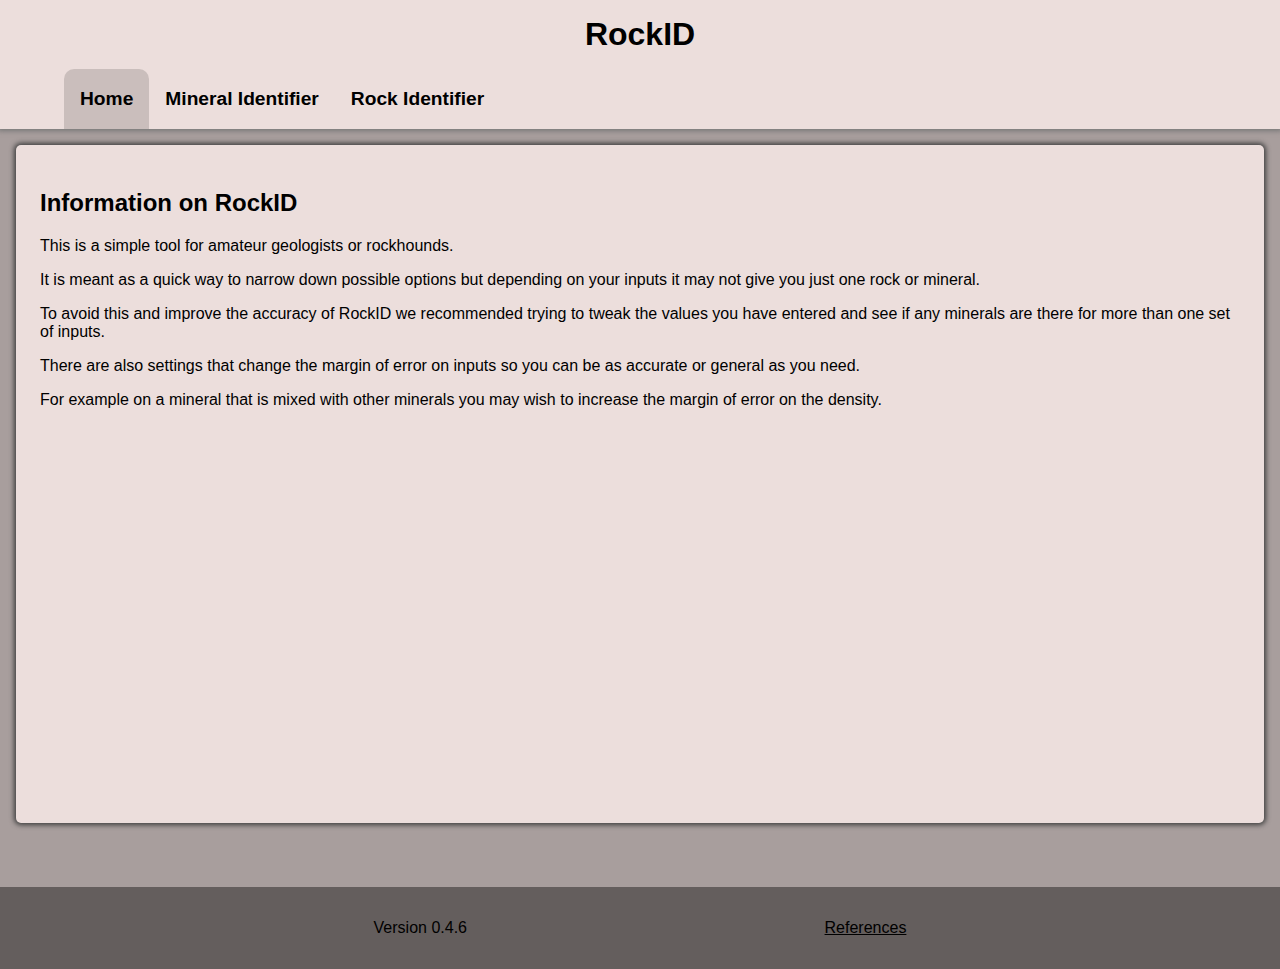
==== index.html @ b5d88537 "Update 0.4.6" ====
<html>
    <head>
        <link rel="stylesheet" href="style.css">
        <title>RockID</title>
		<meta name="viewport" content="width=device-width, initial-scale=1" />
        <script src="https://code.jquery.com/jquery-3.6.0.min.js" integrity="sha256-/xUj+3OJU5yExlq6GSYGSHk7tPXikynS7ogEvDej/m4="crossorigin="anonymous"> </script>
        <script src = "script.js"></script>
        <script src = "myData.js"></script>
    </head>
    <body>
        <header>
            <h1 class="unselectable">RockID</h1>
            <nav>
                <div class="tab unselectable" id="homeTab">
                    <h3>Home</h3>
                </div>
                <div class="tab unselectable" id="idTab">
                    <h3>Mineral Identifier</h3>
                </div>
                <div class="tab unselectable" id="rockIdTab">
                    <h3>Rock Identifier</h3>
                </div>
            </nav>
        </header>
        <main id="main">
            <div id="home" class="unselectable">
                <h2>
                    Information on RockID
                </h2>
                <p>
                    This is a simple tool for amateur geologists or rockhounds. 
                </p>
                <p>
                    It is meant as a quick way to narrow down possible options but depending on your inputs it may not give you just one rock or mineral. 
                </p>
                <p>
                    To avoid this and improve the accuracy of RockID we recommended trying to tweak the values you have entered and see if any minerals are there for more than one set of inputs.
                </p>
                <p>
                    There are also settings that change the margin of error on inputs so you can be as accurate or general as you need.
                </p>
                <p>
                    For example on a mineral that is mixed with other minerals you may wish to increase the margin of error on the density.
                </p>
            </div>
            <div id="mineralIdentifier">
                <h2>
                Search minerals here
               </h2>
                <table>
                    <tr>
                        <td>
                            <label for="hardness">Hardness: </label>
                        </td>
                        <td>
                            <input type="number" id="searchhardness">
                        </td>
                    </tr>
                    <tr>
                        <td>
                            <label for="sg">Specific Gravity (Density): </label>
                        </td>
                        <td>
                            <input type="number" id="searchsg">
                        </td>
                    </tr>
                    <tr>
                        <td>
                            <label for="streak">Streak Colour: </label>
                        </td>
                        <td>
                            <select id="searchstreak">
                                <option value="">unset</option>
                                <option value="White">White</option>
                                <option value="Yellow">Yellow</option>
                                <option value="Yellow Brown">Yellow Brown</option>
                                <option value="Brown">Brown</option>
                                <option value="Orange">Orange</option>
                                <option value="Yellow-Orange">Yellow-Orange</option>
                                <option value="Blueish Green">Blueish Green</option>
                                <option value="Green">Green</option>
                                <option value="Greenish Black">Greenish Black</option>
                                <option value="Blue">Blue</option>
                                <option value="Purple">Purple</option>
                                <option value="Red">Red</option>
                                <option value="Grey-Black">Grey-Black</option>
                                <option value="Black">Black</option>
                                <option value="Greyish">Greyish</option>
                                <option value="Colourless">Colourless</option>
                            </select>
                        </td>
                    </tr>
                    <tr>
                        <td>
                            <label for="lustre">Lustre: </label>
                        </td>
                        <td>
                            <select id="searchlustre">
                                <option value="">unset</option>
                                <option value="Adamantine">Adamantine</option>
                                <option value="Dull">Dull</option>
                                <option value="Greasy">Greasy</option>
                                <option value="Metallic">Metallic</option>
                                <option value="Pearly">Pearly</option>
                                <option value="Resinous">Resinous</option>
                                <option value="Silky">Silky</option>
                                <option value="Submetallic">Submetallic</option>
                                <option value="Vitreous">Vitreous</option>
                                <option value="Waxy">Waxy</option>
                            </select>
                        </td>
                    </tr>
                    <tr>
                        <td>
                            <label for="colour">Colour: </label>
                        </td>
                        <td>
                            <select id="searchcolour">
                                <option value="">unset</option>
                                <option value="Violet Brown">Violet Brown</option>
                                <option value="Brown">Brown</option>
                                <option value="Reddish Brown">Reddish Brown</option>
                                <option value="Red">Red</option>
                                <option value="Reddish Orange">Reddish Orange</option>
                                <option value="Bronze">Bronze</option>
                                <option value="Orange">Orange</option>
                                <option value="Gold">Gold</option>
                                <option value="Yellow-Brown">Yellow-Brown</option>
                                <option value="Yellow">Yellow</option>
                                <option value="Green">Green</option>
                                <option value="Greenish">Greenish</option>
                                <option value="Greenish Black">Greenish Black</option>
                                <option value="Blue Grey">Blue Grey</option>
                                <option value="Blue">Blue</option>
                                <option value="Purple">Purple</option>
                                <option value="Indigo">Indigo</option>
                                <option value="Pink">Pink</option>
                                <option value="Black">Black</option>
                                <option value="Grey">Grey</option>
                                <option value="Greyish">Greyish</option>
                                <option value="White">White</option>
                                <option value="Colourless">Colourless</option>
                            </select>
                        </td>
                    </tr>
                    <tr>
                        <td>
                            <button id="search">Search</button>
                        </td>
                        <td>
                            
                        </td>
                    </tr>
                </table>
                
                <p id="output"></p>
            </div>
            <div id="rockIdentifier">
                <div>
                    <h2 id="question">Press start to begin.</h2>
                    <select id="input">
    
                    </select>
                    <input type="button" value="Start" id="submit">
                    <input type="button" value="Reset" id="reset">
                </div>
                <div id="definitions">
                    <h2>Definitions</h2>
                    <p id="def"></p>
                </div>
            </div>
        </main>
        <footer>
            <p>Version 0.4.6</p>
            <p><a href="references.html">References</a></p>
        </footer>
    </body>
</html>
---- style.css ----
body {
    margin: 0px;
    padding: 0px;
    font-family:Arial, Helvetica, sans-serif;
    background-color: #A89E9D;
}
header {
    text-align: center;
}
h1 {
    font-size: 2rem;
}
h2 {
    font-size: 1.5rem;
}
h3 {
    font-size: 1.2rem;
}
p {
    font-size: 1rem;
}
.tab {
    text-align: center;
    padding-left: 1rem;
    padding-right: 1rem;
    cursor: pointer;
    position: relative;
    transition: 0.2s;
    border-top-left-radius: 10px;
    border-top-right-radius: 10px;
}
.unselectable {
    -webkit-touch-callout: none;
    -webkit-user-select: none;
    -khtml-user-select: none;
    -moz-user-select: none;
    -ms-user-select: none;
    user-select: none;
}
nav {
    display: flex;
    overflow:hidden;
    padding-left: 5%;
}
header {
    background-color: #ECDEDC;
    box-shadow: 0px 0px 5px 2px #777777;
}
h1 {
    margin: 0px;
    padding-top: 1rem;
    padding-bottom: 1rem;
}
#homeTab {
    background-color: #CABEBC;
}
#rockIdentifier {
    display: none;
}
#rockIdentifier div {
    flex-grow: 1;
}
#mineralIdentifier {
    display: none;
}
main {
    width: calc(100% - 5rem);
    margin-left: 1rem;
    margin-top: 1rem;
    background-color: #ECDEDC;
    min-height: 70%;
    padding: 1.5rem;
    position: relative;
    box-shadow: 0px 0px 5px 2px #3f3f3f;
    border-radius: 5px;
    margin-bottom: 5%;
}
table {
    max-width: 20rem;
}
#reset, #input {
    visibility: hidden;
}
footer {
    padding: 1rem;
    width: calc(100% - 2rem);
    background-color: #645E5D;
    display: flex;
    justify-content: space-evenly;
}
a {
    color: black;
}
html::-webkit-scrollbar {
    display: none;
  }
html {
    -ms-overflow-style: none;  
    scrollbar-width: none;  
  }
@media (max-width:32em), print {
    nav {
        font-size: 1.2rem;
    }
    .tab {
        height: 3rem;
        display: flex;
        justify-content: center;
        align-items: center;
    }
    .tab h3 {
        margin-top: 0;
        margin-bottom: 0;
    }
    main {
        width: calc(100% - 3rem);
        margin-left: 0.75rem;
        margin-top: 0.75rem;
        padding: 0.75rem;
    }
    #definitions {
        margin-top: 2rem;
    }
}
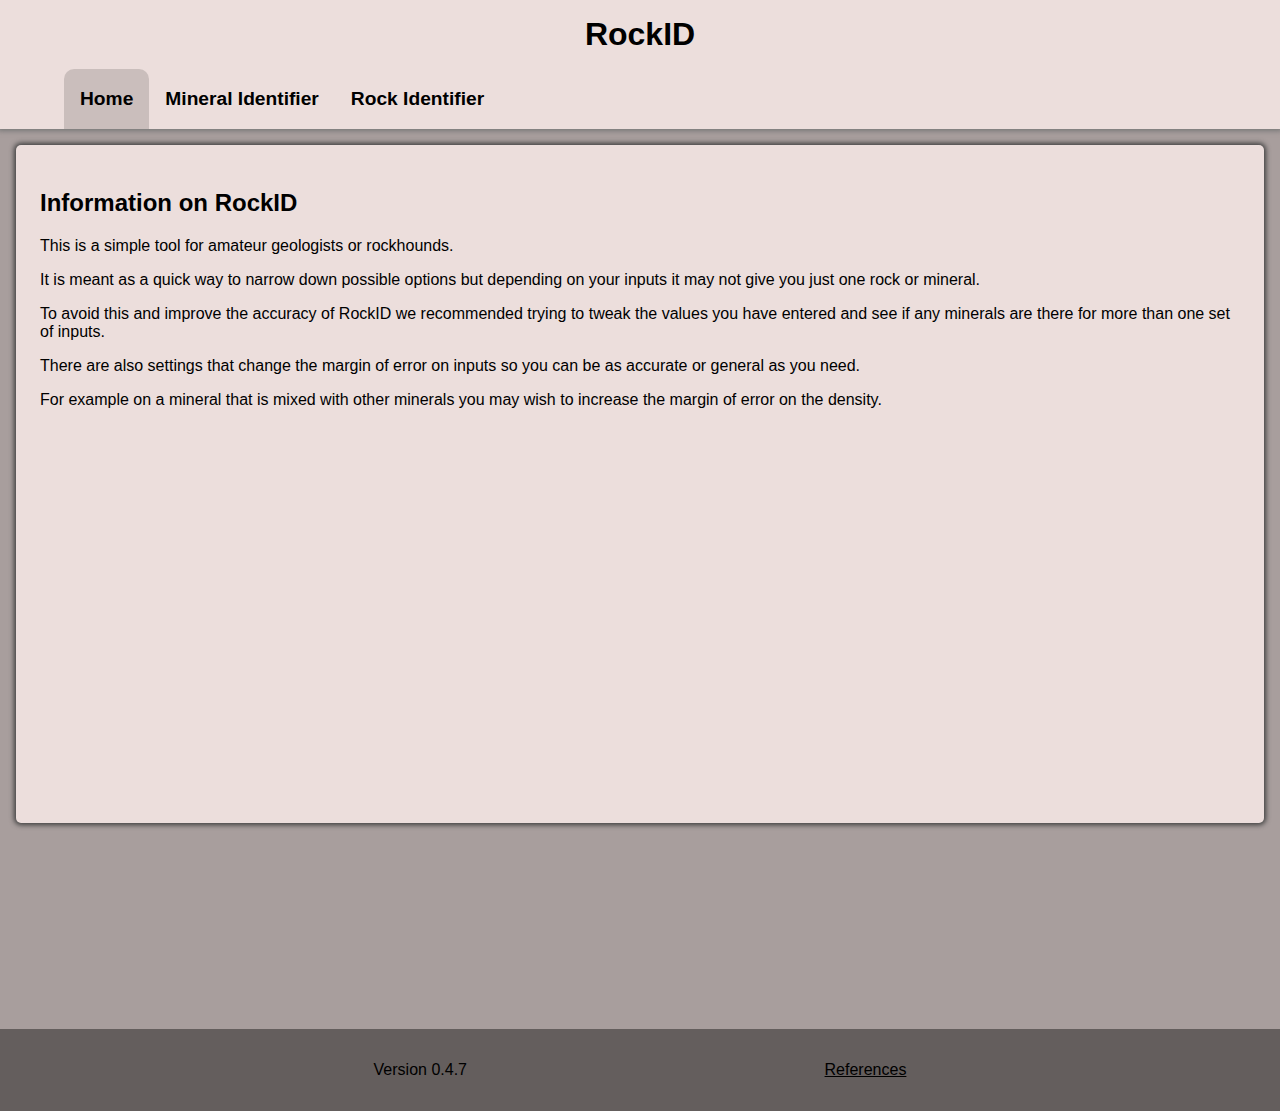
==== commit 41c1d147: "added swiping to change tabs" ====
--- a/index.html
+++ b/index.html
@@ -23,7 +23,7 @@
             </nav>
         </header>
         <main id="main">
-            <div id="home" class="unselectable">
+            <div id="home" class="unselectable mainSection">
                 <h2>
                     Information on RockID
                 </h2>
@@ -43,7 +43,7 @@
                     For example on a mineral that is mixed with other minerals you may wish to increase the margin of error on the density.
                 </p>
             </div>
-            <div id="mineralIdentifier">
+            <div id="mineralIdentifier" class="mainSection">
                 <h2>
                 Search minerals here
                </h2>
@@ -155,7 +155,7 @@
                 
                 <p id="output"></p>
             </div>
-            <div id="rockIdentifier">
+            <div id="rockIdentifier" class="mainSection">
                 <div>
                     <h2 id="question">Press start to begin.</h2>
                     <select id="input">
@@ -171,7 +171,7 @@
             </div>
         </main>
         <footer>
-            <p>Version 0.4.6</p>
+            <p>Version 0.4.7</p>
             <p><a href="references.html">References</a></p>
         </footer>
     </body>
--- a/style.css
+++ b/style.css
@@ -3,6 +3,7 @@
     padding: 0px;
     font-family:Arial, Helvetica, sans-serif;
     background-color: #A89E9D;
+    overflow-x: hidden;
 }
 header {
     text-align: center;
@@ -55,25 +56,32 @@
     background-color: #CABEBC;
 }
 #rockIdentifier {
-    display: none;
+    display: flex;
+    margin-left: 120%;
 }
 #rockIdentifier div {
     flex-grow: 1;
 }
 #mineralIdentifier {
-    display: none;
+    display: grid;
+    margin-left: 120%;
 }
 main {
+    position: relative;
+    height: 100%;
+}
+.mainSection {
+    box-shadow: 0px 0px 5px 2px #3f3f3f;
+    border-radius: 5px;
+    margin-bottom: 5%;
     width: calc(100% - 5rem);
     margin-left: 1rem;
     margin-top: 1rem;
     background-color: #ECDEDC;
     min-height: 70%;
     padding: 1.5rem;
-    position: relative;
-    box-shadow: 0px 0px 5px 2px #3f3f3f;
-    border-radius: 5px;
-    margin-bottom: 5%;
+    transition: 0.2s;
+    position: absolute;
 }
 table {
     max-width: 20rem;
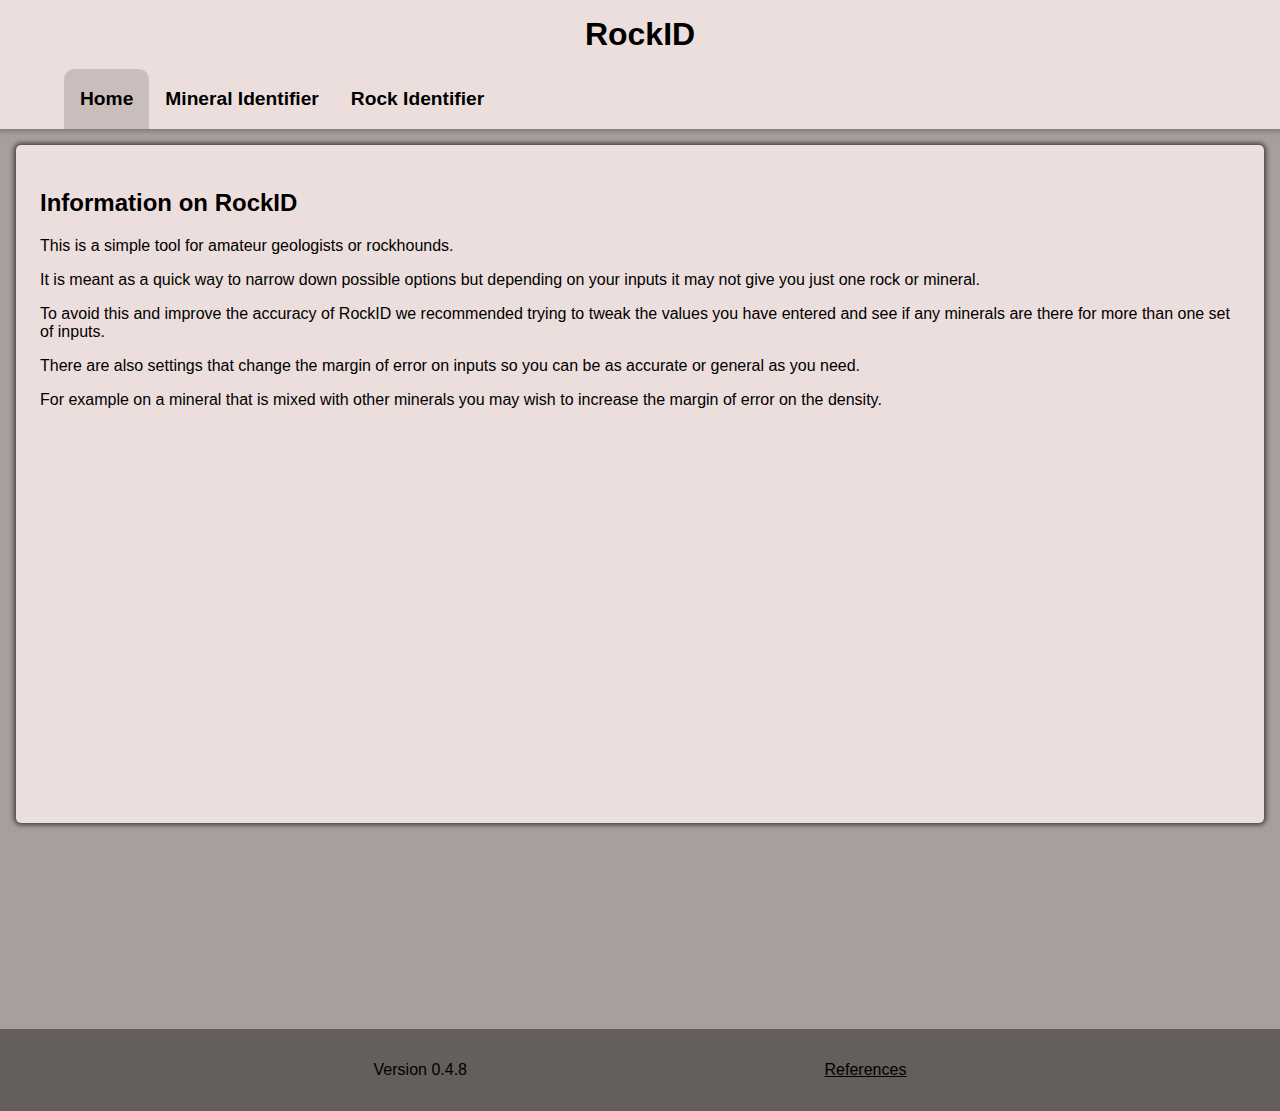
==== commit 41e1ed7e: "update 0.4.8" ====
--- a/index.html
+++ b/index.html
@@ -8,171 +8,173 @@
         <script src = "myData.js"></script>
     </head>
     <body>
-        <header>
-            <h1 class="unselectable">RockID</h1>
-            <nav>
-                <div class="tab unselectable" id="homeTab">
-                    <h3>Home</h3>
+        <div class="content">
+            <header>
+                <h1 class="unselectable">RockID</h1>
+                <nav>
+                    <div class="tab unselectable" id="homeTab">
+                        <h3>Home</h3>
+                    </div>
+                    <div class="tab unselectable" id="idTab">
+                        <h3>Mineral Identifier</h3>
+                    </div>
+                    <div class="tab unselectable" id="rockIdTab">
+                        <h3>Rock Identifier</h3>
+                    </div>
+                </nav>
+            </header>
+            <main id="main">
+                <div id="home" class="unselectable mainSection">
+                    <h2>
+                        Information on RockID
+                    </h2>
+                    <p>
+                        This is a simple tool for amateur geologists or rockhounds. 
+                    </p>
+                    <p>
+                        It is meant as a quick way to narrow down possible options but depending on your inputs it may not give you just one rock or mineral. 
+                    </p>
+                    <p>
+                        To avoid this and improve the accuracy of RockID we recommended trying to tweak the values you have entered and see if any minerals are there for more than one set of inputs.
+                    </p>
+                    <p>
+                        There are also settings that change the margin of error on inputs so you can be as accurate or general as you need.
+                    </p>
+                    <p>
+                        For example on a mineral that is mixed with other minerals you may wish to increase the margin of error on the density.
+                    </p>
                 </div>
-                <div class="tab unselectable" id="idTab">
-                    <h3>Mineral Identifier</h3>
+                <div id="mineralIdentifier" class="mainSection">
+                    <h2>
+                    Search minerals here
+                </h2>
+                    <table>
+                        <tr>
+                            <td>
+                                <label for="hardness">Hardness: </label>
+                            </td>
+                            <td>
+                                <input type="number" id="searchhardness">
+                            </td>
+                        </tr>
+                        <tr>
+                            <td>
+                                <label for="sg">Specific Gravity (Density): </label>
+                            </td>
+                            <td>
+                                <input type="number" id="searchsg">
+                            </td>
+                        </tr>
+                        <tr>
+                            <td>
+                                <label for="streak">Streak Colour: </label>
+                            </td>
+                            <td>
+                                <select id="searchstreak">
+                                    <option value="">unset</option>
+                                    <option value="White">White</option>
+                                    <option value="Yellow">Yellow</option>
+                                    <option value="Yellow Brown">Yellow Brown</option>
+                                    <option value="Brown">Brown</option>
+                                    <option value="Orange">Orange</option>
+                                    <option value="Yellow-Orange">Yellow-Orange</option>
+                                    <option value="Blueish Green">Blueish Green</option>
+                                    <option value="Green">Green</option>
+                                    <option value="Greenish Black">Greenish Black</option>
+                                    <option value="Blue">Blue</option>
+                                    <option value="Purple">Purple</option>
+                                    <option value="Red">Red</option>
+                                    <option value="Grey-Black">Grey-Black</option>
+                                    <option value="Black">Black</option>
+                                    <option value="Greyish">Greyish</option>
+                                    <option value="Colourless">Colourless</option>
+                                </select>
+                            </td>
+                        </tr>
+                        <tr>
+                            <td>
+                                <label for="lustre">Lustre: </label>
+                            </td>
+                            <td>
+                                <select id="searchlustre">
+                                    <option value="">unset</option>
+                                    <option value="Adamantine">Adamantine</option>
+                                    <option value="Dull">Dull</option>
+                                    <option value="Greasy">Greasy</option>
+                                    <option value="Metallic">Metallic</option>
+                                    <option value="Pearly">Pearly</option>
+                                    <option value="Resinous">Resinous</option>
+                                    <option value="Silky">Silky</option>
+                                    <option value="Submetallic">Submetallic</option>
+                                    <option value="Vitreous">Vitreous</option>
+                                    <option value="Waxy">Waxy</option>
+                                </select>
+                            </td>
+                        </tr>
+                        <tr>
+                            <td>
+                                <label for="colour">Colour: </label>
+                            </td>
+                            <td>
+                                <select id="searchcolour">
+                                    <option value="">unset</option>
+                                    <option value="Violet Brown">Violet Brown</option>
+                                    <option value="Brown">Brown</option>
+                                    <option value="Reddish Brown">Reddish Brown</option>
+                                    <option value="Red">Red</option>
+                                    <option value="Reddish Orange">Reddish Orange</option>
+                                    <option value="Bronze">Bronze</option>
+                                    <option value="Orange">Orange</option>
+                                    <option value="Gold">Gold</option>
+                                    <option value="Yellow-Brown">Yellow-Brown</option>
+                                    <option value="Yellow">Yellow</option>
+                                    <option value="Green">Green</option>
+                                    <option value="Greenish">Greenish</option>
+                                    <option value="Greenish Black">Greenish Black</option>
+                                    <option value="Blue Grey">Blue Grey</option>
+                                    <option value="Blue">Blue</option>
+                                    <option value="Purple">Purple</option>
+                                    <option value="Indigo">Indigo</option>
+                                    <option value="Pink">Pink</option>
+                                    <option value="Black">Black</option>
+                                    <option value="Grey">Grey</option>
+                                    <option value="Greyish">Greyish</option>
+                                    <option value="White">White</option>
+                                    <option value="Colourless">Colourless</option>
+                                </select>
+                            </td>
+                        </tr>
+                        <tr>
+                            <td>
+                                <button id="search">Search</button>
+                            </td>
+                            <td>
+                                
+                            </td>
+                        </tr>
+                    </table>
+                    
+                    <p id="output"></p>
                 </div>
-                <div class="tab unselectable" id="rockIdTab">
-                    <h3>Rock Identifier</h3>
+                <div id="rockIdentifier" class="mainSection">
+                    <div>
+                        <h2 id="question">Press start to begin.</h2>
+                        <select id="input">
+        
+                        </select>
+                        <input type="button" value="Start" id="submit">
+                        <input type="button" value="Reset" id="reset">
+                    </div>
+                    <div id="definitions">
+                        <h2>Definitions</h2>
+                        <p id="def"></p>
+                    </div>
                 </div>
-            </nav>
-        </header>
-        <main id="main">
-            <div id="home" class="unselectable mainSection">
-                <h2>
-                    Information on RockID
-                </h2>
-                <p>
-                    This is a simple tool for amateur geologists or rockhounds. 
-                </p>
-                <p>
-                    It is meant as a quick way to narrow down possible options but depending on your inputs it may not give you just one rock or mineral. 
-                </p>
-                <p>
-                    To avoid this and improve the accuracy of RockID we recommended trying to tweak the values you have entered and see if any minerals are there for more than one set of inputs.
-                </p>
-                <p>
-                    There are also settings that change the margin of error on inputs so you can be as accurate or general as you need.
-                </p>
-                <p>
-                    For example on a mineral that is mixed with other minerals you may wish to increase the margin of error on the density.
-                </p>
-            </div>
-            <div id="mineralIdentifier" class="mainSection">
-                <h2>
-                Search minerals here
-               </h2>
-                <table>
-                    <tr>
-                        <td>
-                            <label for="hardness">Hardness: </label>
-                        </td>
-                        <td>
-                            <input type="number" id="searchhardness">
-                        </td>
-                    </tr>
-                    <tr>
-                        <td>
-                            <label for="sg">Specific Gravity (Density): </label>
-                        </td>
-                        <td>
-                            <input type="number" id="searchsg">
-                        </td>
-                    </tr>
-                    <tr>
-                        <td>
-                            <label for="streak">Streak Colour: </label>
-                        </td>
-                        <td>
-                            <select id="searchstreak">
-                                <option value="">unset</option>
-                                <option value="White">White</option>
-                                <option value="Yellow">Yellow</option>
-                                <option value="Yellow Brown">Yellow Brown</option>
-                                <option value="Brown">Brown</option>
-                                <option value="Orange">Orange</option>
-                                <option value="Yellow-Orange">Yellow-Orange</option>
-                                <option value="Blueish Green">Blueish Green</option>
-                                <option value="Green">Green</option>
-                                <option value="Greenish Black">Greenish Black</option>
-                                <option value="Blue">Blue</option>
-                                <option value="Purple">Purple</option>
-                                <option value="Red">Red</option>
-                                <option value="Grey-Black">Grey-Black</option>
-                                <option value="Black">Black</option>
-                                <option value="Greyish">Greyish</option>
-                                <option value="Colourless">Colourless</option>
-                            </select>
-                        </td>
-                    </tr>
-                    <tr>
-                        <td>
-                            <label for="lustre">Lustre: </label>
-                        </td>
-                        <td>
-                            <select id="searchlustre">
-                                <option value="">unset</option>
-                                <option value="Adamantine">Adamantine</option>
-                                <option value="Dull">Dull</option>
-                                <option value="Greasy">Greasy</option>
-                                <option value="Metallic">Metallic</option>
-                                <option value="Pearly">Pearly</option>
-                                <option value="Resinous">Resinous</option>
-                                <option value="Silky">Silky</option>
-                                <option value="Submetallic">Submetallic</option>
-                                <option value="Vitreous">Vitreous</option>
-                                <option value="Waxy">Waxy</option>
-                            </select>
-                        </td>
-                    </tr>
-                    <tr>
-                        <td>
-                            <label for="colour">Colour: </label>
-                        </td>
-                        <td>
-                            <select id="searchcolour">
-                                <option value="">unset</option>
-                                <option value="Violet Brown">Violet Brown</option>
-                                <option value="Brown">Brown</option>
-                                <option value="Reddish Brown">Reddish Brown</option>
-                                <option value="Red">Red</option>
-                                <option value="Reddish Orange">Reddish Orange</option>
-                                <option value="Bronze">Bronze</option>
-                                <option value="Orange">Orange</option>
-                                <option value="Gold">Gold</option>
-                                <option value="Yellow-Brown">Yellow-Brown</option>
-                                <option value="Yellow">Yellow</option>
-                                <option value="Green">Green</option>
-                                <option value="Greenish">Greenish</option>
-                                <option value="Greenish Black">Greenish Black</option>
-                                <option value="Blue Grey">Blue Grey</option>
-                                <option value="Blue">Blue</option>
-                                <option value="Purple">Purple</option>
-                                <option value="Indigo">Indigo</option>
-                                <option value="Pink">Pink</option>
-                                <option value="Black">Black</option>
-                                <option value="Grey">Grey</option>
-                                <option value="Greyish">Greyish</option>
-                                <option value="White">White</option>
-                                <option value="Colourless">Colourless</option>
-                            </select>
-                        </td>
-                    </tr>
-                    <tr>
-                        <td>
-                            <button id="search">Search</button>
-                        </td>
-                        <td>
-                            
-                        </td>
-                    </tr>
-                </table>
-                
-                <p id="output"></p>
-            </div>
-            <div id="rockIdentifier" class="mainSection">
-                <div>
-                    <h2 id="question">Press start to begin.</h2>
-                    <select id="input">
-    
-                    </select>
-                    <input type="button" value="Start" id="submit">
-                    <input type="button" value="Reset" id="reset">
-                </div>
-                <div id="definitions">
-                    <h2>Definitions</h2>
-                    <p id="def"></p>
-                </div>
-            </div>
-        </main>
-        <footer>
-            <p>Version 0.4.7</p>
-            <p><a href="references.html">References</a></p>
-        </footer>
+            </main>
+            <footer>
+                <p>Version 0.4.8</p>
+                <p><a href="references.html">References</a></p>
+            </footer>
+        </div>
     </body>
 </html>--- a/style.css
+++ b/style.css
@@ -4,6 +4,10 @@
     font-family:Arial, Helvetica, sans-serif;
     background-color: #A89E9D;
     overflow-x: hidden;
+}
+.content {
+    overflow-x: hidden;
+    position: relative;
 }
 header {
     text-align: center;
@@ -120,12 +124,6 @@
         margin-top: 0;
         margin-bottom: 0;
     }
-    main {
-        width: calc(100% - 3rem);
-        margin-left: 0.75rem;
-        margin-top: 0.75rem;
-        padding: 0.75rem;
-    }
     #definitions {
         margin-top: 2rem;
     }
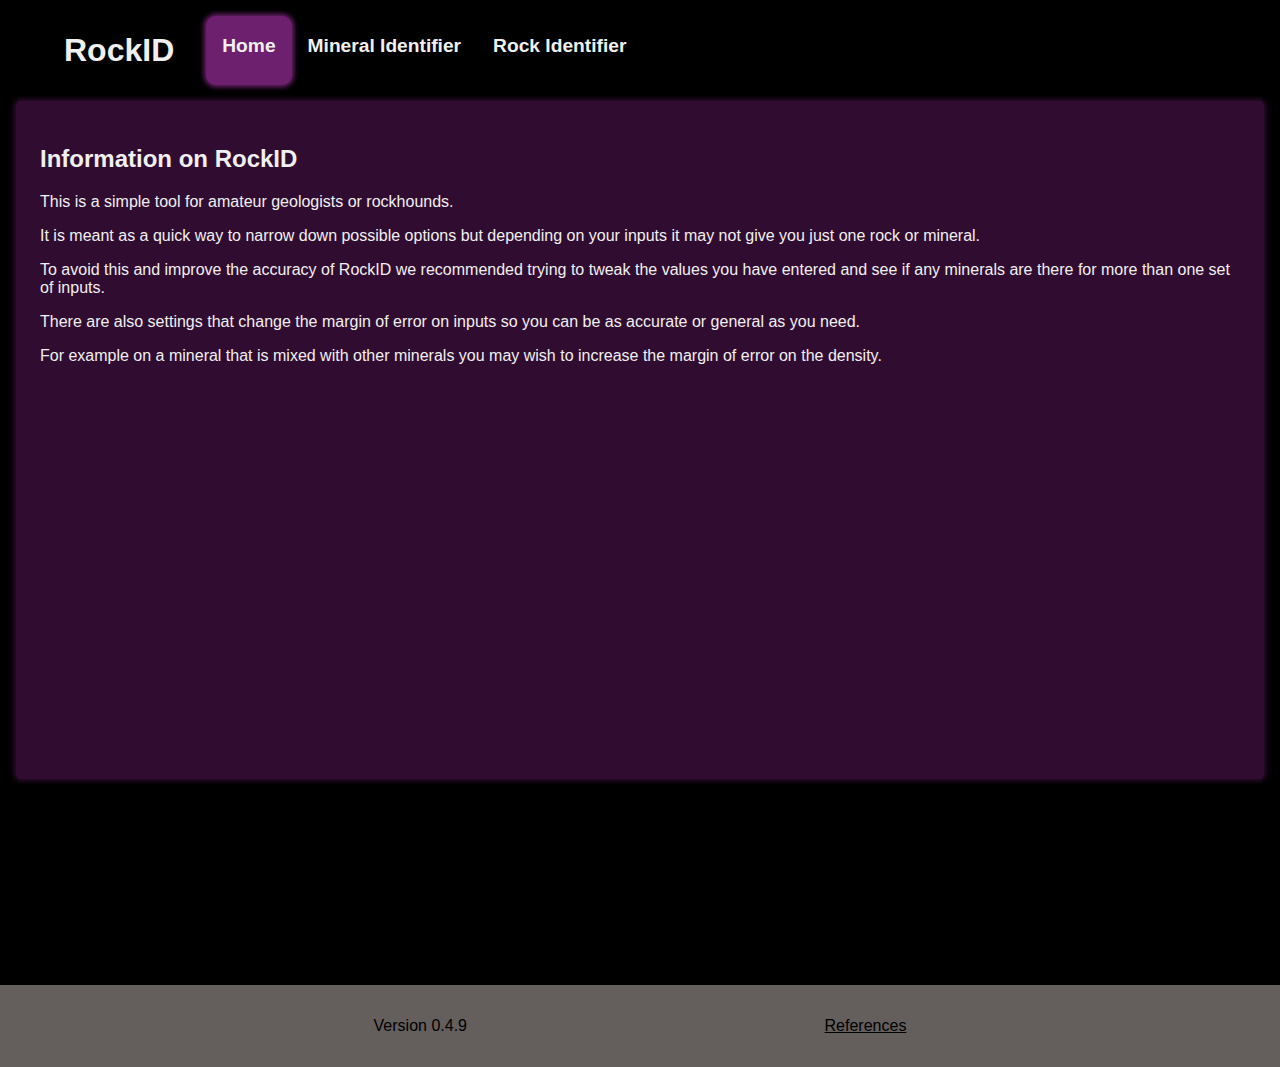
==== commit ad829d10: "Update 0.4.9" ====
--- a/index.html
+++ b/index.html
@@ -10,8 +10,8 @@
     <body>
         <div class="content">
             <header>
-                <h1 class="unselectable">RockID</h1>
                 <nav>
+                    <h1 class="unselectable title">RockID</h1>
                     <div class="tab unselectable" id="homeTab">
                         <h3>Home</h3>
                     </div>
@@ -172,7 +172,7 @@
                 </div>
             </main>
             <footer>
-                <p>Version 0.4.8</p>
+                <p>Version 0.4.9</p>
                 <p><a href="references.html">References</a></p>
             </footer>
         </div>
--- a/style.css
+++ b/style.css
@@ -2,15 +2,12 @@
     margin: 0px;
     padding: 0px;
     font-family:Arial, Helvetica, sans-serif;
-    background-color: #A89E9D;
+    background-color: black;
     overflow-x: hidden;
 }
 .content {
     overflow-x: hidden;
     position: relative;
-}
-header {
-    text-align: center;
 }
 h1 {
     font-size: 2rem;
@@ -31,8 +28,7 @@
     cursor: pointer;
     position: relative;
     transition: 0.2s;
-    border-top-left-radius: 10px;
-    border-top-right-radius: 10px;
+    border-radius: 10px;
 }
 .unselectable {
     -webkit-touch-callout: none;
@@ -44,12 +40,16 @@
 }
 nav {
     display: flex;
-    overflow:hidden;
     padding-left: 5%;
 }
 header {
-    background-color: #ECDEDC;
-    box-shadow: 0px 0px 5px 2px #777777;
+    text-align: center;
+    color:#f0f0f0;
+    padding-top: 1rem;
+    background-color: black;
+}
+.title {
+    margin-right: 2rem;
 }
 h1 {
     margin: 0px;
@@ -57,7 +57,8 @@
     padding-bottom: 1rem;
 }
 #homeTab {
-    background-color: #CABEBC;
+    background-color: #6D206D;
+    box-shadow: 0px 0px 5px 2px #6D206D;
 }
 #rockIdentifier {
     display: flex;
@@ -75,20 +76,27 @@
     height: 100%;
 }
 .mainSection {
-    box-shadow: 0px 0px 5px 2px #3f3f3f;
+    box-shadow: 0px 0px 5px 2px #310c31;
     border-radius: 5px;
     margin-bottom: 5%;
     width: calc(100% - 5rem);
     margin-left: 1rem;
     margin-top: 1rem;
-    background-color: #ECDEDC;
+    background-color: #310c31;
     min-height: 70%;
     padding: 1.5rem;
     transition: 0.2s;
     position: absolute;
+    color: #f0f0f0;
 }
 table {
     max-width: 20rem;
+    color: #f0f0f0;
+}
+input, select {
+    background-color: #f0f0f0;
+    box-shadow: 0px 0px 2px 1px #f0f0f0;
+    border: none;
 }
 #reset, #input {
     visibility: hidden;
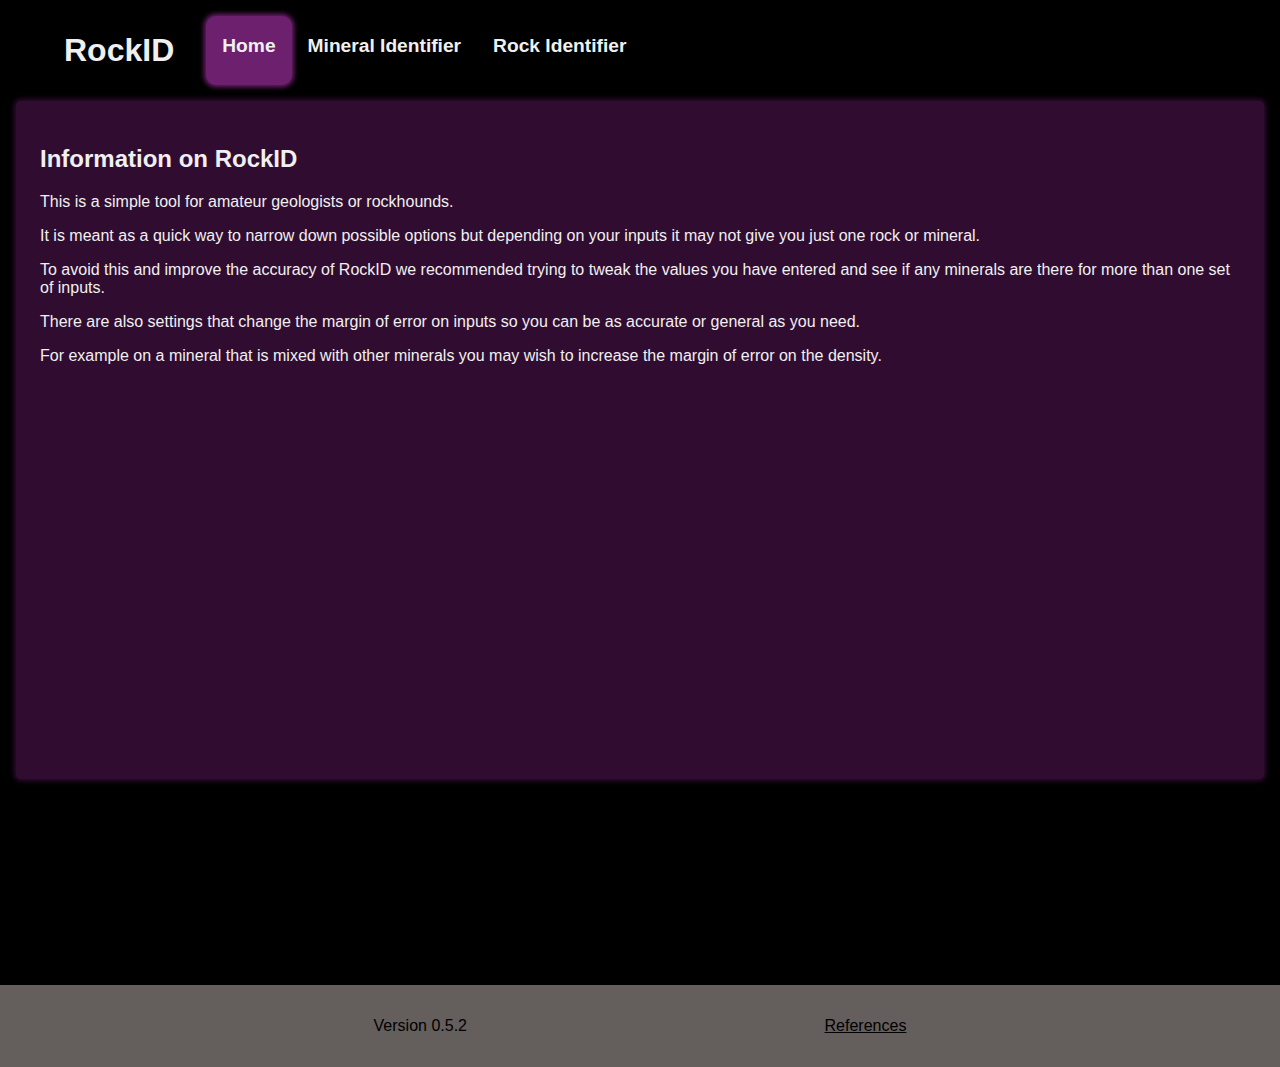
==== commit 5a8e0bd2: "readjust updates" ====
--- a/index.html
+++ b/index.html
@@ -172,7 +172,7 @@
                 </div>
             </main>
             <footer>
-                <p>Version 0.4.9</p>
+                <p>Version 0.5.2</p>
                 <p><a href="references.html">References</a></p>
             </footer>
         </div>
--- a/style.css
+++ b/style.css
@@ -119,20 +119,29 @@
     scrollbar-width: none;  
   }
 @media (max-width:32em), print {
-    nav {
-        font-size: 1.2rem;
-    }
     .tab {
-        height: 3rem;
+        height: 2.5rem;
         display: flex;
         justify-content: center;
         align-items: center;
+        padding-left: 0.5rem;
+        padding-right: 0.5rem;
     }
     .tab h3 {
         margin-top: 0;
+        font-size: 1rem;
         margin-bottom: 0;
     }
     #definitions {
         margin-top: 2rem;
     }
+    .title {
+        font-size: 1.2rem;
+        margin-right: 1rem;
+    }
+    nav {
+        padding-left: 0.5rem;
+        justify-content: center;
+        align-items: center;
+    }
 }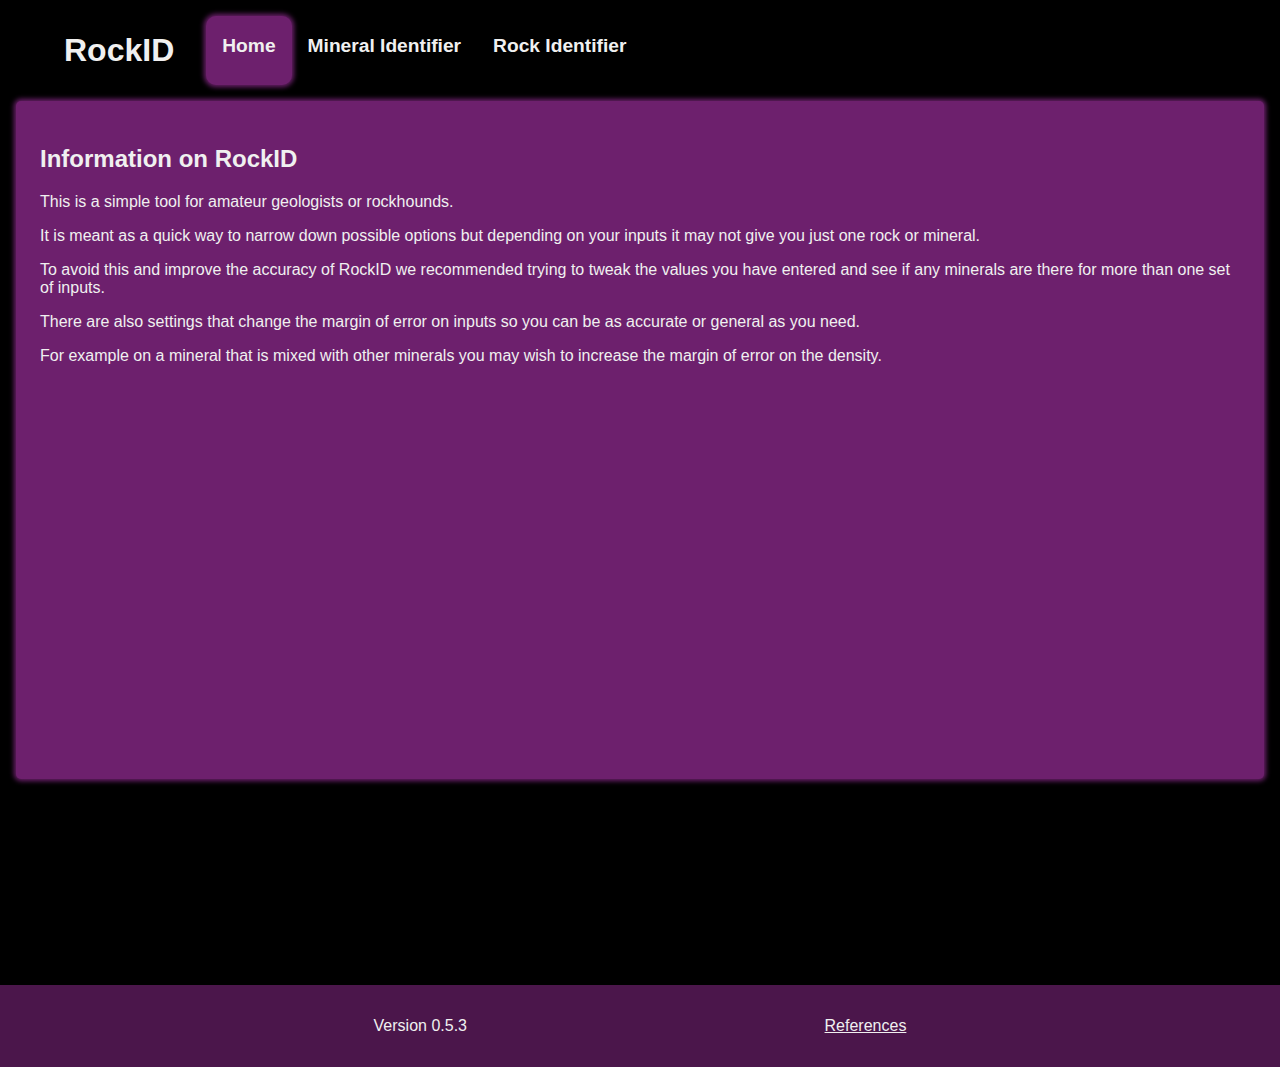
==== commit c93d17dc: "update 0.5.3" ====
--- a/index.html
+++ b/index.html
@@ -172,7 +172,7 @@
                 </div>
             </main>
             <footer>
-                <p>Version 0.5.2</p>
+                <p>Version 0.5.3</p>
                 <p><a href="references.html">References</a></p>
             </footer>
         </div>
--- a/style.css
+++ b/style.css
@@ -4,6 +4,7 @@
     font-family:Arial, Helvetica, sans-serif;
     background-color: black;
     overflow-x: hidden;
+    color: #f0f0f0;
 }
 .content {
     overflow-x: hidden;
@@ -44,7 +45,6 @@
 }
 header {
     text-align: center;
-    color:#f0f0f0;
     padding-top: 1rem;
     background-color: black;
 }
@@ -76,22 +76,20 @@
     height: 100%;
 }
 .mainSection {
-    box-shadow: 0px 0px 5px 2px #310c31;
+    box-shadow: 0px 0px 5px 2px #6d206d;
     border-radius: 5px;
     margin-bottom: 5%;
     width: calc(100% - 5rem);
     margin-left: 1rem;
     margin-top: 1rem;
-    background-color: #310c31;
+    background-color: #6d206d;
     min-height: 70%;
     padding: 1.5rem;
     transition: 0.2s;
     position: absolute;
-    color: #f0f0f0;
 }
 table {
     max-width: 20rem;
-    color: #f0f0f0;
 }
 input, select {
     background-color: #f0f0f0;
@@ -104,12 +102,12 @@
 footer {
     padding: 1rem;
     width: calc(100% - 2rem);
-    background-color: #645E5D;
+    background-color: #4B164B;
     display: flex;
     justify-content: space-evenly;
 }
 a {
-    color: black;
+    color: #f0f0f0;
 }
 html::-webkit-scrollbar {
     display: none;
